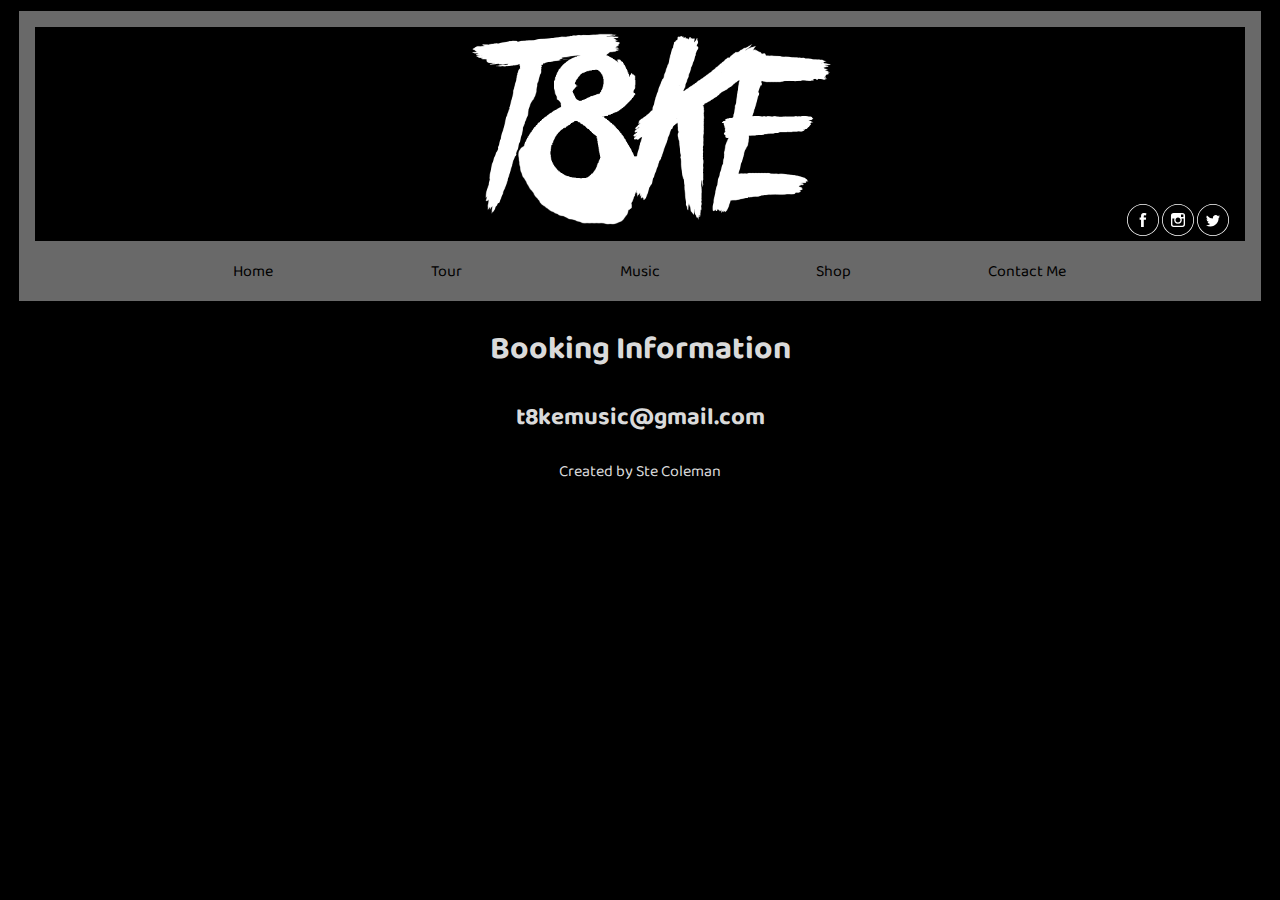
==== contact.html @ 3acd5ada "pages & content added" ====
<!DOCTYPE html>
<html lang="en">

<head>
  <meta charset="UTF-8">
  <meta name="viewport" content="width=device-width, initial-scale=1.0"> <!-- displays site properly based on user's device -->
  <link rel="stylesheet" href="css/styles.css">
  <link rel="icon" type="image/png" sizes="32x32" href="#">
  <link href="https://fonts.googleapis.com/css2?family=Inter:wght@400;700&display=swap" rel="stylesheet">
  <title>T8ke Music</title>
</head>

<body>
  <header>
    <div class="logoBackground">
    <svg id="t8ke-logo" xmlns="http://www.w3.org/2000/svg" viewBox="0 0 1218 624" width="1218" height="624">
      <defs>
        <image width="1090" height="581" id="img1"
          href="[data-uri]" />
      </defs>
      <style>
        tspan {
          white-space: pre
        }
      </style>
      <use id="Background" href="#img1" x="99" y="21" />
    </svg>
    </div>
    <div class="socialMedia">
    <a href="https://www.facebook.com/t8kemusic"><img class="socialIcon" src="images/Facebook.svg" alt="">
    <a href="https://www.instagram.com/t8kemusic"><img class="socialIcon" src="images/Instagram.svg" alt="">
    <a href="https://www.twitter.com/t8kemusic"><img class="socialIcon" src="images/Twitter.svg" alt=""></a>
    <link href="https://fonts.googleapis.com/css2?family=Baloo+Da+2:wght@400;500;700&display=swap" rel="stylesheet">
    </div>

    <nav class="navbar">
      <svg height="32px" class="navbar-toggle" id="jsNavBarToggle" style="enable-background:new 255 255 255 0.8;" version="1.1" viewBox="0 0 32 32" width="32px" xml:space="preserve" xmlns="http://www.w3.org/2000/svg" xmlns:xlink="http://www.w3.org/1999/xlink"><path d="M4,10h24c1.104,0,2-0.896,2-2s-0.896-2-2-2H4C2.896,6,2,6.896,2,8S2.896,10,4,10z M28,14H4c-1.104,0-2,0.896-2,2  s0.896,2,2,2h24c1.104,0,2-0.896,2-2S29.104,14,28,14z M28,22H4c-1.104,0-2,0.896-2,2s0.896,2,2,2h24c1.104,0,2-0.896,2-2  S29.104,22,28,22z"/></svg>

      <ul class="mainNav hidden" id="jsMenu">
        <li><a href="index.html" class="nav-links">Home</a></li>
        <li><a href="tour.html" class="nav-links">Tour</a></li>
        <li><a href="music.html" class="nav-links">Music</a></li>
        <li><a href="shop.html" class="nav-links">Shop</a></li>
        <li><a href="contact.html" class="nav-links">Contact Me</a></li>
    </nav>
  </header>

<h1>Booking Information</h1>
<h2>t8kemusic@gmail.com</h2>



  <footer>
    <script src="index.js"></script>
    <p>Created by <a href="https://www.stecoleman.com">Ste Coleman</a></p>
  </footer>
</body>

</html>
---- css/styles.css ----
header {
  background-color: #696969;
  margin: 0.7rem;
  padding: 0.7rem 0.7rem 0 0.7rem;
}

body {
  background-color: black;
  color: #dadada;
  font-family: 'Baloo Da 2', cursive;
  text-align: center;
}

ul {
  list-style: none;
  padding: 0;
}

a {
  text-decoration: none;
  color: #dadada;
}

ul li a {
  color: black;
}

.hidden {
  display: none;
}

#t8ke-logo {
  max-width: 15rem;
  height: auto;
}

.logoBackground {
  width: 100%;
  background-color: black;
  text-align: center;
}

.mainNav li {
  text-align: center;
  margin: 15px auto;
  font-size: 16px;
}

.navbar-toggle {
  position: absolute;
  top: 165px;
  right: 30px;
  cursor: pointer;
  background-image: rgba(255, 255, 255, 0.8);
  font-size: 24px;
}

.socialIcon {
  max-width: 2rem;
  align-items: right;
}

.socialMedia {
  text-align: center;
  margin-top: 0.7rem;
  margin-bottom: 0;
}

#instaContainer {
  width: 60%;
  margin: auto;
}

#twitterContainerMobile, #instaContainer {
  text-align: center;
}

#twitterContainerDesktop {
  display: none;
}

@media screen and (min-width: 900px) {
  header {
    padding: 1rem 1rem 0;
  }

  #t8ke-logo {
    max-width: 25rem;
    height: auto;
  }

  .socialMedia {
    text-align: right;
    position: relative;
    top: -3rem;
    right: 1rem;
  }

  .navbar-toggle {
    display: none;
  }

  .mainNav {
    display: flex;
    flex-direction: row;
    justify-content: space-between;
    margin-top: -3.2rem;
  }

  ul {
    width: 80%;
    margin: auto;
  }

  .mainNav li {
    flex: 1 1 0px; /*setting all the nav li elements to be the same size*/
    height: 100%;
    margin: 0;
  }

  ul li a {
    display: block;
    height: 100%;
    width: 100%;
    padding: 1rem 0;
  }

  ul li a:hover {
    cursor: pointer;
    background-color: #D3D3D3;
  }

  #twitterContainerMobile {
    display: none;
  }
  #twitterContainerDesktop {
    display: block;
    text-align: center;
  }

}
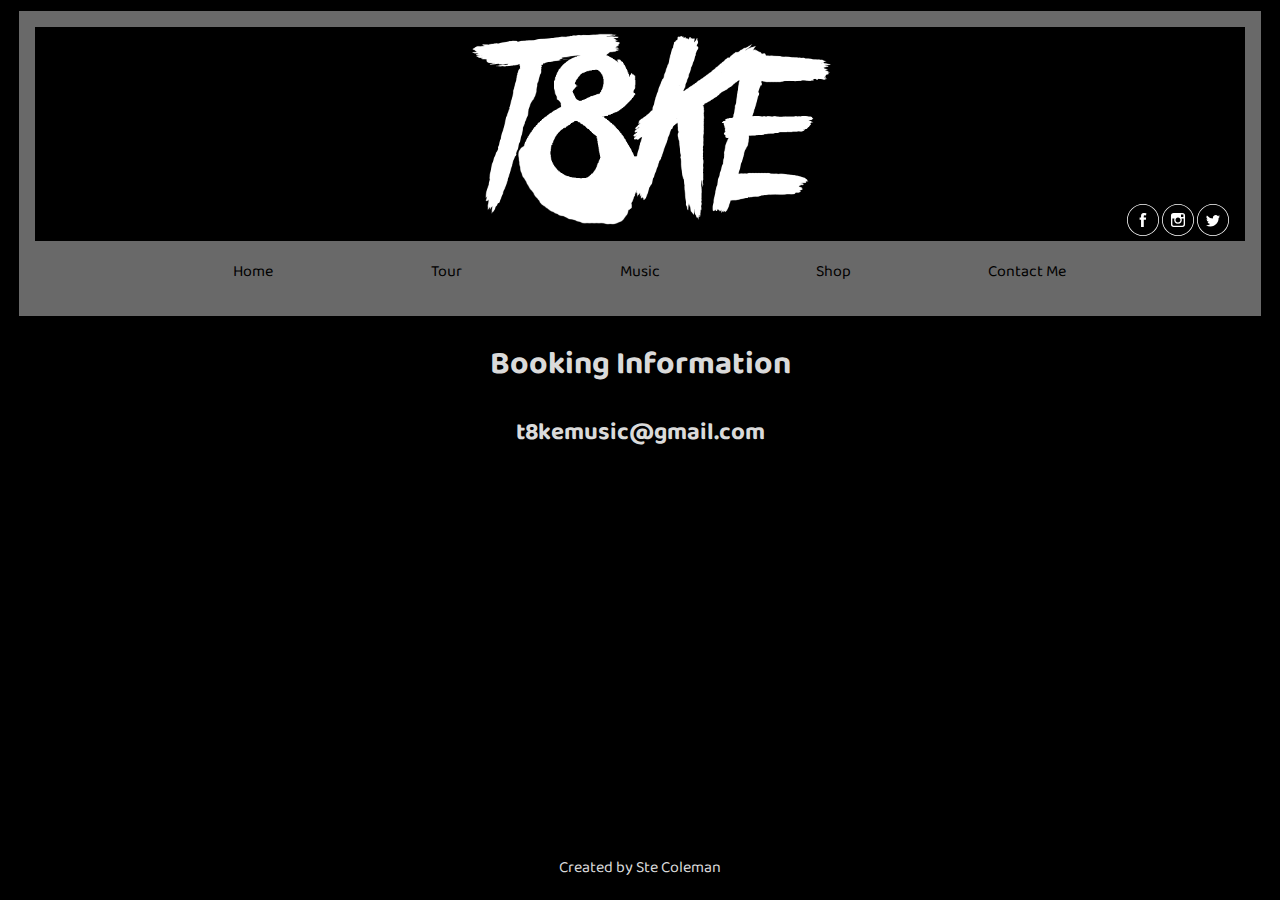
==== commit d6583334: "jquery changes" ====
--- a/contact.html
+++ b/contact.html
@@ -52,6 +52,7 @@
 
   <footer>
     <script src="index.js"></script>
+    <script src="https://ajax.googleapis.com/ajax/libs/jquery/3.5.1/jquery.min.js"></script>
     <p>Created by <a href="https://www.stecoleman.com">Ste Coleman</a></p>
   </footer>
 </body>
--- a/css/styles.css
+++ b/css/styles.css
@@ -42,9 +42,10 @@
 
 .mainNav li {
   text-align: center;
-  margin: 15px auto;
+  padding: 0 0 15px;
   font-size: 16px;
 }
+
 
 .navbar-toggle {
   position: absolute;
@@ -79,6 +80,16 @@
   display: none;
 }
 
+footer {
+  position: absolute;
+  bottom: 0.2rem;
+  left: 0;
+  right: 0;
+    margin-left: auto;
+    margin-right:auto;
+}
+
+
 @media screen and (min-width: 900px) {
   header {
     padding: 1rem 1rem 0;
@@ -100,7 +111,7 @@
     display: none;
   }
 
-  .mainNav {
+  #jsMenu {
     display: flex;
     flex-direction: row;
     justify-content: space-between;
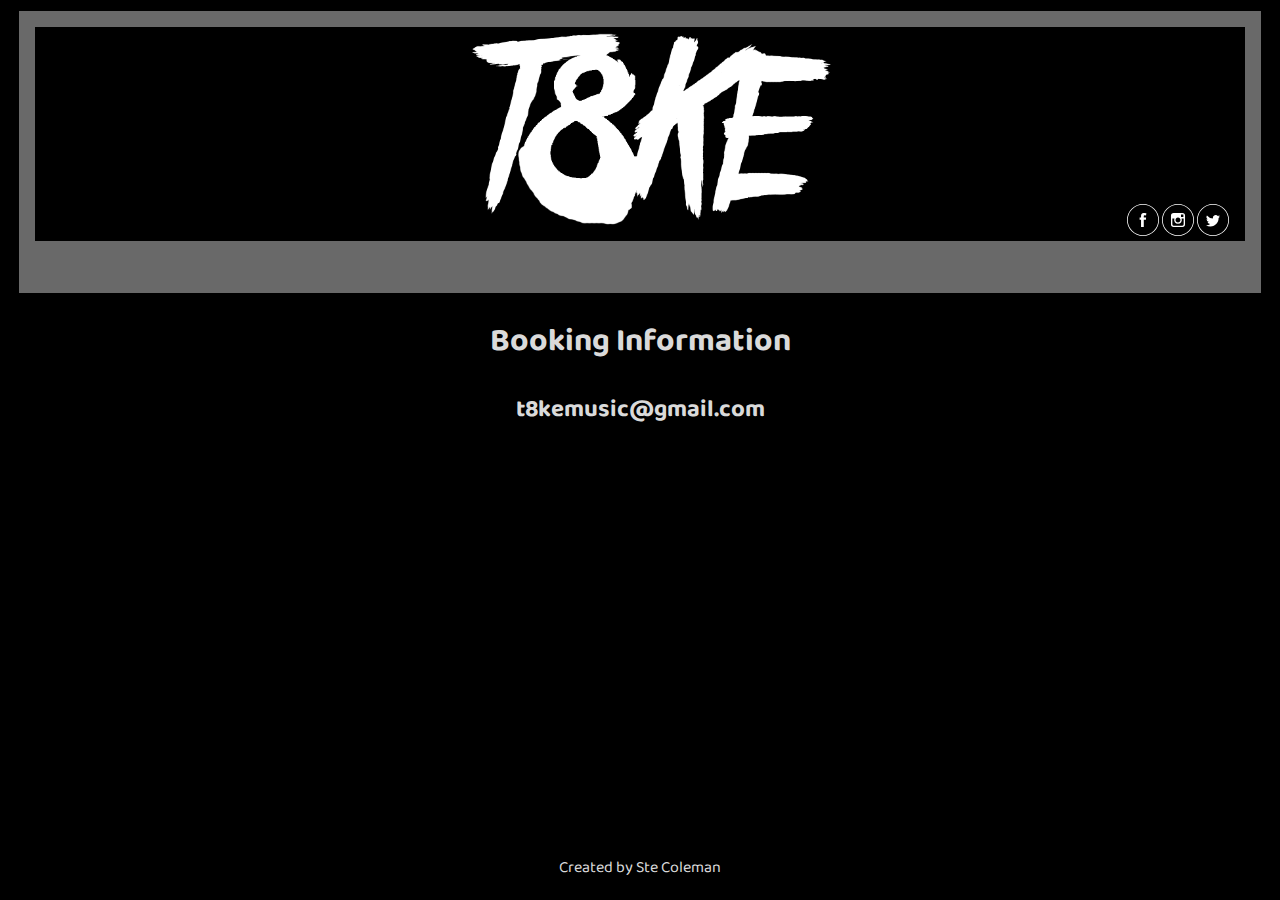
==== commit 63113e1c: "minor functionality changes" ====
--- a/contact.html
+++ b/contact.html
@@ -13,6 +13,7 @@
 <body>
   <header>
     <div class="logoBackground">
+      <a href="index.html">
     <svg id="t8ke-logo" xmlns="http://www.w3.org/2000/svg" viewBox="0 0 1218 624" width="1218" height="624">
       <defs>
         <image width="1090" height="581" id="img1"
@@ -25,6 +26,7 @@
       </style>
       <use id="Background" href="#img1" x="99" y="21" />
     </svg>
+  </a>
     </div>
     <div class="socialMedia">
     <a href="https://www.facebook.com/t8kemusic"><img class="socialIcon" src="images/Facebook.svg" alt="">
@@ -36,7 +38,7 @@
     <nav class="navbar">
       <svg height="32px" class="navbar-toggle" id="jsNavBarToggle" style="enable-background:new 255 255 255 0.8;" version="1.1" viewBox="0 0 32 32" width="32px" xml:space="preserve" xmlns="http://www.w3.org/2000/svg" xmlns:xlink="http://www.w3.org/1999/xlink"><path d="M4,10h24c1.104,0,2-0.896,2-2s-0.896-2-2-2H4C2.896,6,2,6.896,2,8S2.896,10,4,10z M28,14H4c-1.104,0-2,0.896-2,2  s0.896,2,2,2h24c1.104,0,2-0.896,2-2S29.104,14,28,14z M28,22H4c-1.104,0-2,0.896-2,2s0.896,2,2,2h24c1.104,0,2-0.896,2-2  S29.104,22,28,22z"/></svg>
 
-      <ul class="mainNav hidden" id="jsMenu">
+      <ul class="mainNav hidden" id="navItems">
         <li><a href="index.html" class="nav-links">Home</a></li>
         <li><a href="tour.html" class="nav-links">Tour</a></li>
         <li><a href="music.html" class="nav-links">Music</a></li>
@@ -51,8 +53,8 @@
 
 
   <footer>
-    <script src="index.js"></script>
     <script src="https://ajax.googleapis.com/ajax/libs/jquery/3.5.1/jquery.min.js"></script>
+<script src="index.js"></script>
     <p>Created by <a href="https://www.stecoleman.com">Ste Coleman</a></p>
   </footer>
 </body>
